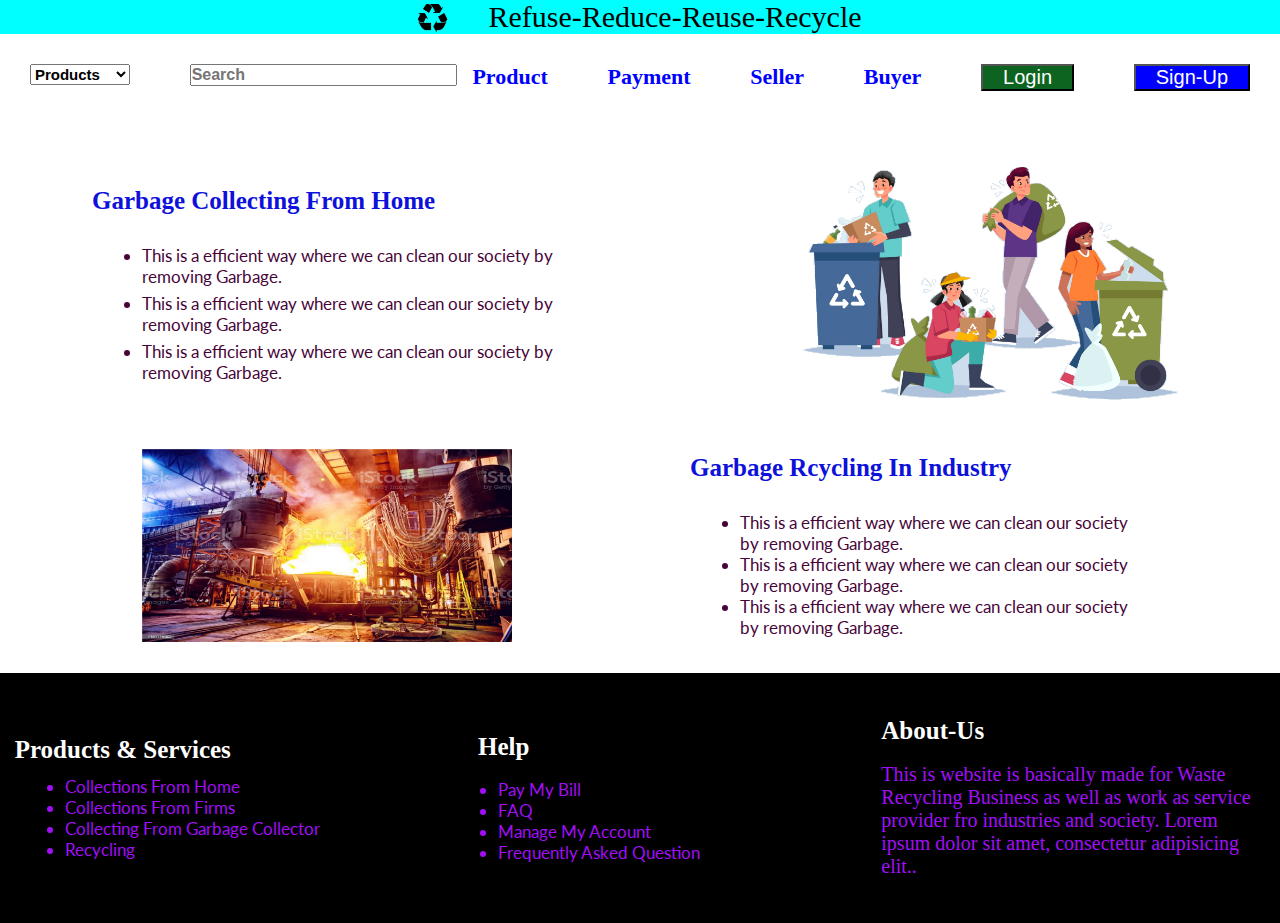
==== index.html @ cf675655 "Add files via upload" ====
<!DOCTYPE html>
<html lang="en">
<head>
    <meta charset="UTF-8">
    <meta http-equiv="X-UA-Compatible" content="IE=edge">
    <meta name="viewport" content="width=device-width, initial-scale=1.0">
    <link rel="stylesheet" href="index.css">
    <title>User-Interface</title>
</head>
<body>
    
        <div class="outer-div">

            <header class="header1">
               <div class="header1-div">
                   <img class="header1-div-image" src="logo..jpg" alt="Company-Log Picture">
               </div>
               
               <div class="header1-div">
                    <p class="rrrr">Refuse-Reduce-Reuse-Recycle</p>
               </div>
            </header> <br><br>

            <br><br><br>
     <nav class="nav-bar">
       
        
                   
                    <div class="common-width">
                        <select name="more" id="more">
                            <option value="" aria-placeholder="Products">Products</option>
                           <option value="e-waste">E-waste</option>
                           <option value="plastic">Plastic</option>
                           <option value="metal">Metal</option>
                           <option value="texile">Texile</option>
                           <option value="chemical-waste">Chemical Waste</option>
                           <option value="agricultural-waste">Agriculutral-Waste</option>
                        </select>
                    </div>

            
                <div class="common-width">
                  <form action="">
                            <input class="search-bar"type="text" placeholder="Search">
                        </form>
                </div>
                    
               
       
        <!-- sub-nav-bar1 end -->

       

                    <div  class="common-width mobile">
                        <a href="#">Product</a>
                    </div>
                    <div class="mobile" >
                        <a href="#">Payment</a>
                    </div>
                    
                    <div class="mobile" >
                        <a href="">Seller</a>
                    </div>
                    <div class="mobile" >
                        <a href="#">Buyer</a>
                    </div class="common-width"> 

                    <div class="mobile" >
                         <button class="login"><a href="login_page.html" target="_blank">Login</a></button>
                    </div>
                    <div class="mobile" >
                        <button class="sign-up"><a  href="sign-up.html" target="_blank">Sign-Up</a></button>
                    </div>
       



    </nav> <br><br><br><br><br><br><br><br><br><br>

        <main class="main">

                <section class="section1">

                        <div class="section1-class">
                            
                        <h3>Garbage Collecting From Home</h3><br><br><br><br><br>
                           <ul class="section1-ul">
                               <li>  This is a efficient way where we can clean our society by removing Garbage.</li>
                               <br><li> This is a efficient way where we can clean our society by removing Garbage.</li>
                               <br><li> This is a efficient way where we can clean our society by removing Garbage.</li>
                           </ul>
                        </div>
                    

                    <div class="section-div-iamge " >
                       <img class="image-div" src="4people.jpg" alt="">
                    </div>

                </section>
                <!-- section1 end -->
<br><br><br><br><br>

                <section class="section1 section2">
                    <div class="section2-class mobile-order1">
                        <img class="image-div2" src="indudstry.png" alt="">
                    </div>

                    <div class="section2-class mobile-order2">
                        <h3 class="section2-h3">Garbage Rcycling In Industry </h3><br><br><br><br><br>
                        <ul class="section2-ul">
                            <li>This is a efficient way where we can clean our society by removing Garbage.</li>
                            <li>This is a efficient way where we can clean our society by removing Garbage.</li>
                            <li>This is a efficient way where we can clean our society by removing Garbage.</li>
                        </ul>
                    </div>

                </section>
                <!-- section2 end -->
        
        </main>
<br><br><br><br><br>
        <footer>
            <div class="footer-common">
                <div>
                    <h3>Products & Services</h3><br><br>
                </div>
                <div>
                    <ul>
                        <li>Collections From Home</li>
                        <li>Collections From Firms</li>
                        <li>Collecting From Garbage Collector</li>
                        <li>Recycling</li>
                    </ul>
                </div>
            </div>

            <div class="footer-common">
                <div>
                    <h3 style="margin-left: 3rem;">Help</h3><br><br><br>
                </div>
                <div>
                    <ul>
                        <li>Pay My Bill</li>
                        <li>FAQ</p>
                        <li>Manage My Account</li>
                        <li>Frequently Asked Question</li>
                       
                    </ul>
                </div>
            </div>
           
            <div id="footer" class="footer-common">
                <div>
                    <h3>About-Us</h3><br></br><br>
                </div>
                <div>
                    <p  class="footer-common-p">This is website is basically made for Waste Recycling Business as well as work as service provider fro industries and society. Lorem ipsum dolor sit amet, consectetur adipisicing elit.. </p>   
                </div>
            </div>
        </footer>





        </div>



</body>
</html>
---- index.css ----
@import url('https://fonts.googleapis.com/css2?family=Lato:wght@400;700&family=Roboto:ital,wght@0,400;1,500;1,700&display=swap');



*{
    font-size:62.5%;
    margin:0;
    padding:0;
    box-sizing:border-box;
}
a{
    text-decoration: none;
    font-weight: bold;
    color:blue;
    font-size:2.2rem;
}
a:hover{
    color:rgba(69, 69, 170, 0.774);
}
p{
    font-size:2rem;
}
.outer-div{
    max-width:100vw;
    height: auto;
}

.header1{
    background-color: aqua;
    display: flex;
    justify-content: center;
    align-items: flex-end;
    gap: 4rem;
}

.header1-div-image{
    width:3rem;
}
.rrrr{
    font-size: 3rem;
}


/* Nav bar */

.nav-bar{

    
    display: flex;
    justify-content: space-around;
    flex-wrap: wrap;

}
.sub-nav-bar1{
    display: flex;
    gap:2rem;
    align-items: flex-end;

}
select{
    width:10rem;
    font-size: 1.5rem;
    font-weight: bold;
}
option{
    font-size: 1.5rem;;
}
input{
    width:10rem;
}
.search-bar{
    width:120%;
    font-size:1.6rem;
    font-weight: bold;
}

/* sub-nav-bar2 */
.sub-nav-bar2{
    display:flex;
    gap:2rem;
    align-items: flex-end;
}
button{
    background-color: blue;
    max-width:15rem;
    padding:0 2rem;
}
button a{
    color:white;
     font-size:2rem;
     font-weight: 200;

}
.login{
    background-color: rgb(13, 100, 32);;
}
.login:hover a{
   color: rgb(165, 168, 168);;
}
.sign-up a:hover{
    color: rgb(165, 168, 168);;
}



/* nar bar end */


.section1{
    display: flex;
    justify-content: space-around;
    align-items: center;
}
.section1-class
{
    width:40%;
    
}
h3{
    font-size: 2.5rem;
    color:rgb(13, 17, 218);
    font-weight: bold;
}

li{
    font-size: 1.7rem;
    font-family: "lato" , sans-serif;
    color:rgb(71, 4, 57);
    margin-left: 5rem;
}

.image-div{
    width:40rem;    
}

/* section2 class */
.section2{
    justify-content: center;
    gap:10rem
}
.section2-class{
    width:35%;
}

.image-div2{
    width:37rem;
}




.back-page-image{
    width:90%;
    height:40%;
    margin:0 auto;

}

/* footer */

footer{
    background: black;
    color:white;
   font-size:1.5rem;
    display: flex;
    justify-content: space-around;
    gap:2rem;
    align-items: center;
    height:25rem;
}
footer h3{
    color: white;
}
.footer-common{
    width:30%;
   
  
}
footer li{
    color:rgb(162, 14, 248);
}
.footer-common-p{
    color:rgb(162, 14, 248);
}







/* Mobile-Phone */

@media (max-width: 768px) {
    *{
        font-size: 33.5%;;
    }
    .header1{
        align-items: center; 
    } 
      
    
    .rrrr{
        font-size: 3rem;
    }

    
    .common-width{
        width:10%;
    }
    
    /* section  start */
    
    .section1{
        flex-direction:column;    
    }
    ul{
        margin-bottom: 3rem;
    }
    .image-div{
        width:55rem;    
    }

    /* section2 class */
    .section2{
        gap:6rem
    }
    .section2-class{
        width:55%;
    }
    .section2-class{
        width:55%;
    }

    .image-div2{
        width:50rem;
    }
    .mobile-order1{
        order:2;
    }
    .mobile-order2{
        order:1;
    }

    /* section end */

    /* footer */

    footer{
        justify-content: space-between;
    }
    footer h3{
        color: white;
    }
    .footer-common{
        width:40%;
    }  
}




@media (min-width:769px) and (max-width:1023px) {
    *{
        font-size: 45%;;
    }
    .header1{
        align-items: center; 
    } 
      
    
    .rrrr{
        font-size: 3rem;
    }

    
    .common-width{
        width:10%;
    }
    
    /* section  start */
    
    .section1{
        flex-direction:column;    
    }
    ul{
        margin-bottom: 3rem;
    }
    .image-div{
        width:55rem;    
    }

    /* section2 class */
    .section2{
        gap:6rem
    }
    .section2-class{
        width:55%;
    }
    .section2-class{
        width:55%;
    }

    .image-div2{
        width:50rem;
    }
    .mobile-order1{
        order:2;
    }
    .mobile-order2{
        order:1;
    }

    /* section end */

    /* footer */

    footer{
        justify-content: space-between;
    }
    footer h3{
        color: white;
    }
    .footer-common{
        width:40%;
    }
}
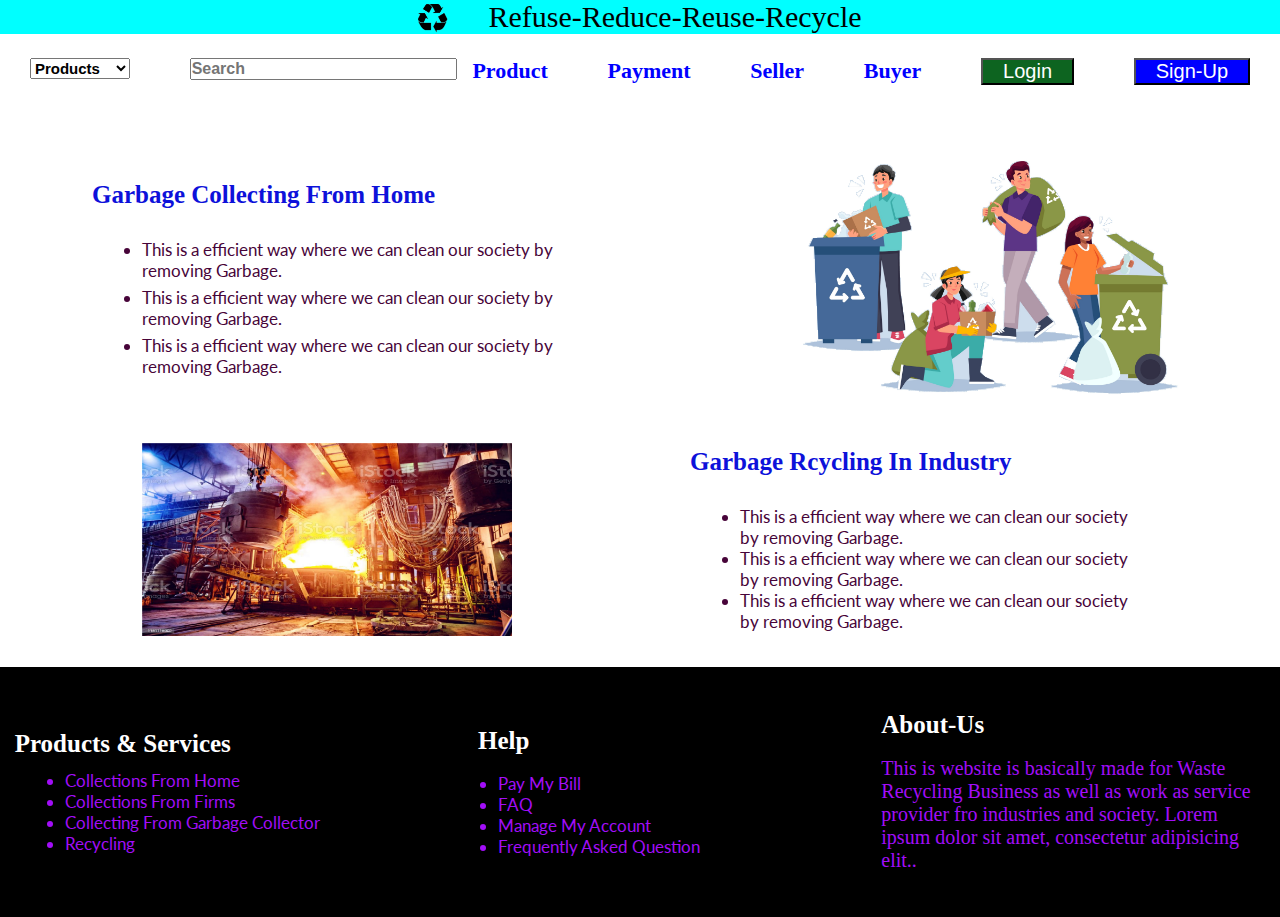
==== commit 666459cd: "Update index.html" ====
--- a/index.html
+++ b/index.html
@@ -21,7 +21,7 @@
                </div>
             </header> <br><br>
 
-            <br><br><br>
+            <br><br>
      <nav class="nav-bar">
        
         
@@ -168,4 +168,4 @@
 
 
 </body>
-</html>+</html>
--- a/index.css
+++ b/index.css
@@ -195,13 +195,16 @@
     *{
         font-size: 33.5%;;
     }
+    a{
+        font-size: 1.8rem;
+    }
     .header1{
         align-items: center; 
     } 
       
     
     .rrrr{
-        font-size: 3rem;
+        font-size: 4rem;
     }
 
     
@@ -231,7 +234,10 @@
     .section2-class{
         width:55%;
     }
-
+    .search-bar{
+        margin-left:.5rem;
+        margin-right:.7rem;
+    }
     .image-div2{
         width:50rem;
     }
